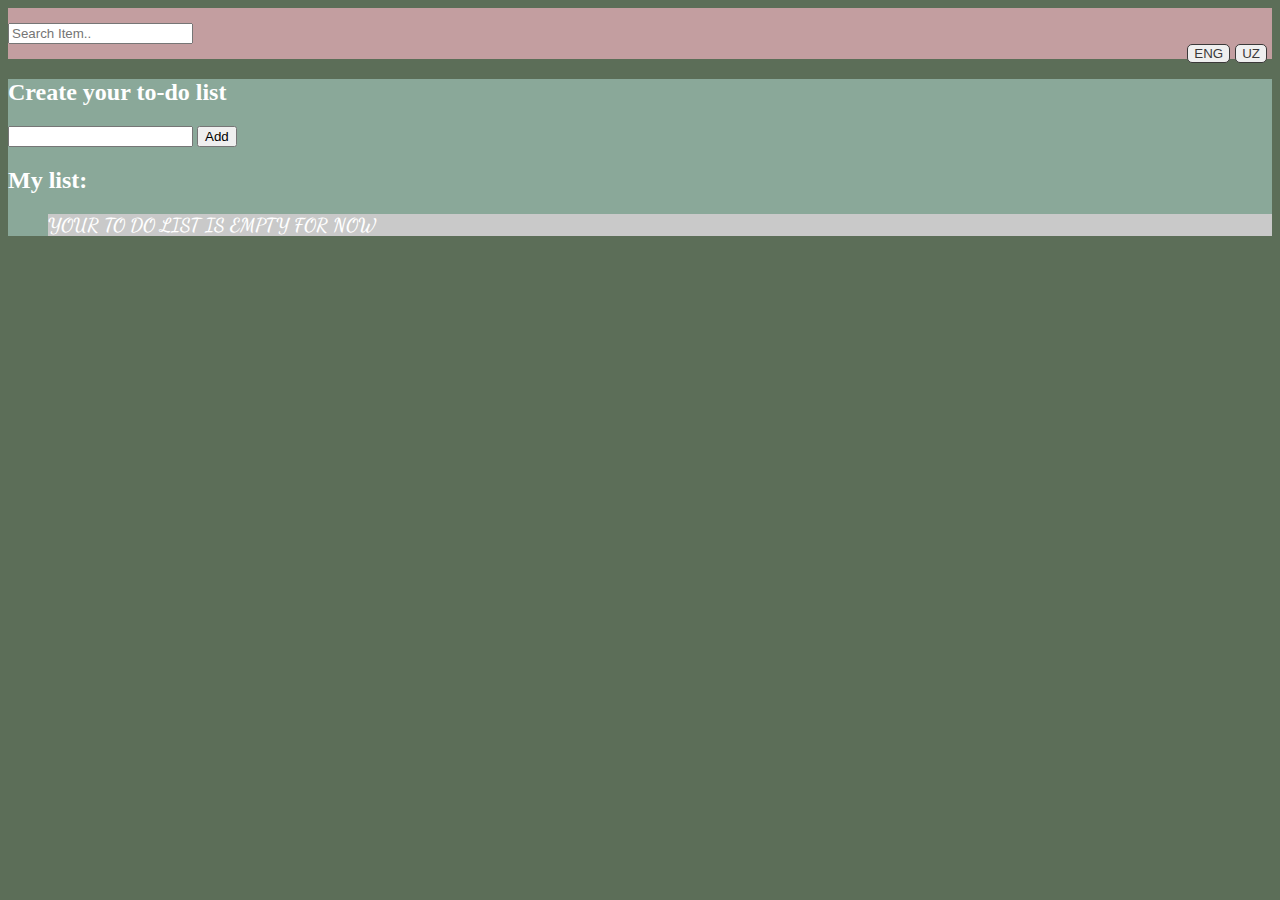
==== index.html @ 9b685f70 "asasd" ====
<!DOCTYPE html>
<html lang="en" dir="ltr">
  <head>
    <meta charset="utf-8">
    <meta name="viewport" content="width=device-width, initial-scale=1.0">
    <title></title>
    <link href="https://cdn.jsdelivr.net/npm/bootstrap@5.0.2/dist/css/bootstrap.min.css" rel="stylesheet" integrity="sha384-EVSTQN3/azprG1Anm3QDgpJLIm9Nao0Yz1ztcQTwFspd3yD65VohhpuuCOmLASjC" crossorigin="anonymous">
    <link rel="stylesheet" href="css/style.css">
    <link href="https://fonts.googleapis.com/css2?family=Dancing+Script:wght@400;500;600&family=Permanent+Marker&display=swap" rel="stylesheet">
  </head>
  <body>
    <header >
      <div class="container head">
        <div class="row">
          <div class="col-md-9 col-sm-9  align-sellf-center">
            <input type="text" class="form-control" id="filter" placeholder="Search Item.." name="" value="">
          </div>
          <div class="float-end col-md-3 col-sm-3 lang">
            <button type="button" name="button"><a href="indexuz.html">UZ</a></button>
            <button type="button" name="button"><a href="index.html">ENG</a></button>
          </div>
        </div>
      </div>
    </header>
    <div class="container">
      <div id="main" class="card card-body">
        <h2 class="title">Create your to-do list</h2>
        <form id="addForm" class="form-inline mb-3" action="index.html" method="post">
          <input id="item" type="text" class="form-control mr-2" name="" value="">
          <input type="submit" class="btn btn-dark mt-3" name="" value="Add">
        </form>
        <h2 class="title">My list:</h2>
        <ul id="items" class="list-group">
          <li id='empty'><h3>YOUR TO DO LIST IS EMPTY FOR NOW</h3></li>
        </ul>
      </div>
    </div>

  </body>
  <script type="text/javascript" src="index.js"></script
  <script src="https://cdn.jsdelivr.net/npm/bootstrap@5.0.2/dist/js/bootstrap.bundle.min.js" integrity="sha384-MrcW6ZMFYlzcLA8Nl+NtUVF0sA7MsXsP1UyJoMp4YLEuNSfAP+JcXn/tWtIaxVXM" crossorigin="anonymous"></script>
  <script type="text/javascript" src="index.js"></script>
</html>
---- css/style.css ----
body{
  background-color: #5C6E58;
  font-family: 'Permanent Marker', cursive;
}

#main{
  background-color: #8AA899;
  color: #ffffff;
  font-family: 'Permanent Marker', cursive;
  margin-top: 15px;
}


#items li{
  background-color: #C9C9C9;
  font-family: 'Dancing Script';
}

.row{
  background-color: #C39EA0;
  padding-bottom: 15px;
  padding-top: 15px;
}

.lang button{
  border-radius: 5px;
  float: right;
  margin-right: 5px;
  border: 1px solid #3B3939;
}

.lang button a{
  text-decoration: none;
  color: #3B3939;
}

h1{
  color: #3B3939;
}

.drawover{
  width: 20px;
  height: 20px;
  margin-right: 5px;
  text-align: center;
  vertical-align: middle;
}

.drawover:checked #items li{
  text-decoration-line: line-through;
}

#empty{
  list-style: none;
  font-weight: 700;
}
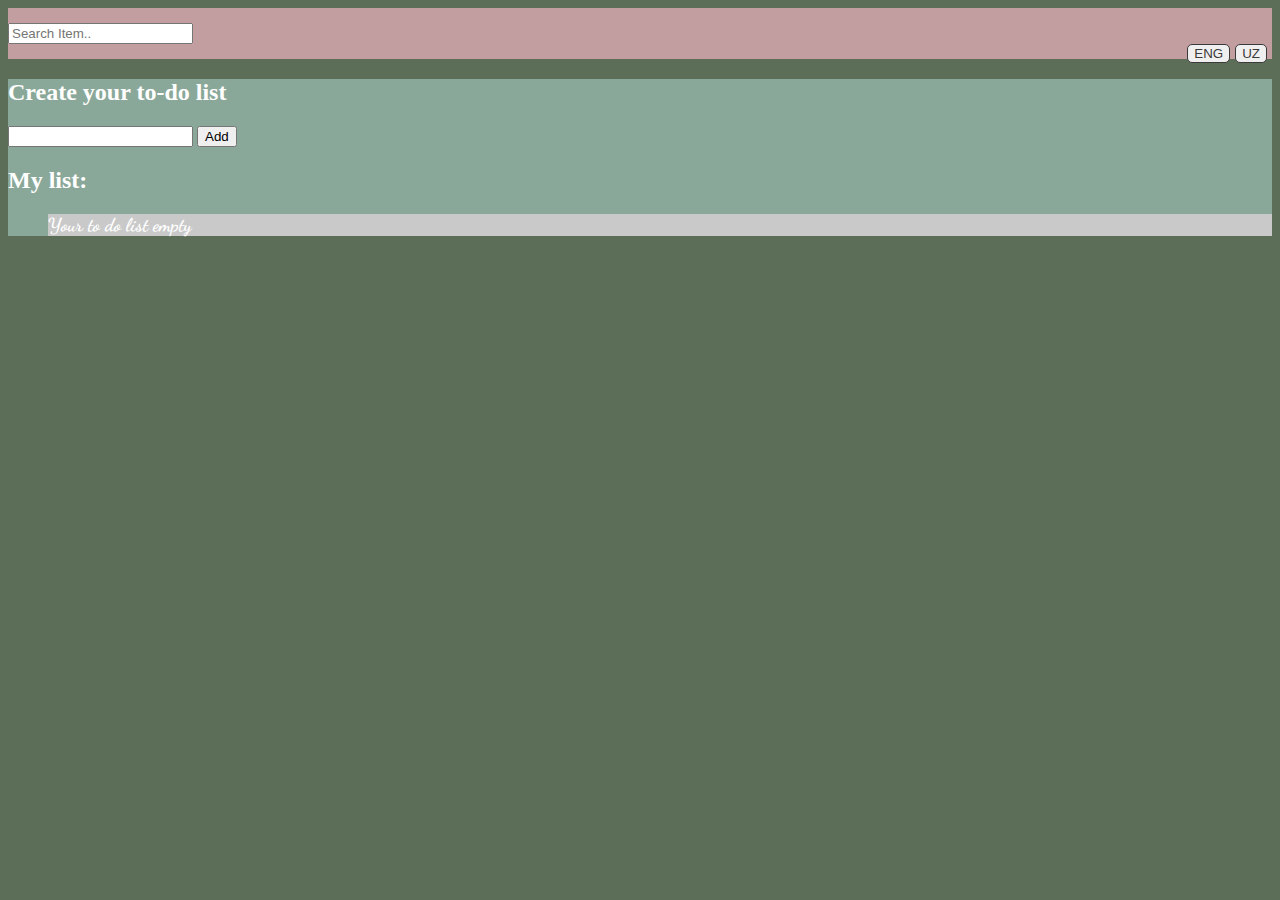
==== commit f534ed63: "asd" ====
--- a/index.html
+++ b/index.html
@@ -12,10 +12,10 @@
     <header >
       <div class="container head">
         <div class="row">
-          <div class="col-md-9 col-sm-9  align-sellf-center">
+          <div class="col-md-9 col-sm-9 col-xs-9  align-sellf-center">
             <input type="text" class="form-control" id="filter" placeholder="Search Item.." name="" value="">
           </div>
-          <div class="float-end col-md-3 col-sm-3 lang">
+          <div class="float-end col-md-3 col-sm-3 col-xs-3 lang">
             <button type="button" name="button"><a href="indexuz.html">UZ</a></button>
             <button type="button" name="button"><a href="index.html">ENG</a></button>
           </div>
@@ -31,7 +31,7 @@
         </form>
         <h2 class="title">My list:</h2>
         <ul id="items" class="list-group">
-          <li id='empty'><h3>YOUR TO DO LIST IS EMPTY FOR NOW</h3></li>
+          <li id='empty'><h3>Your to do list empty</h3></li>
         </ul>
       </div>
     </div>
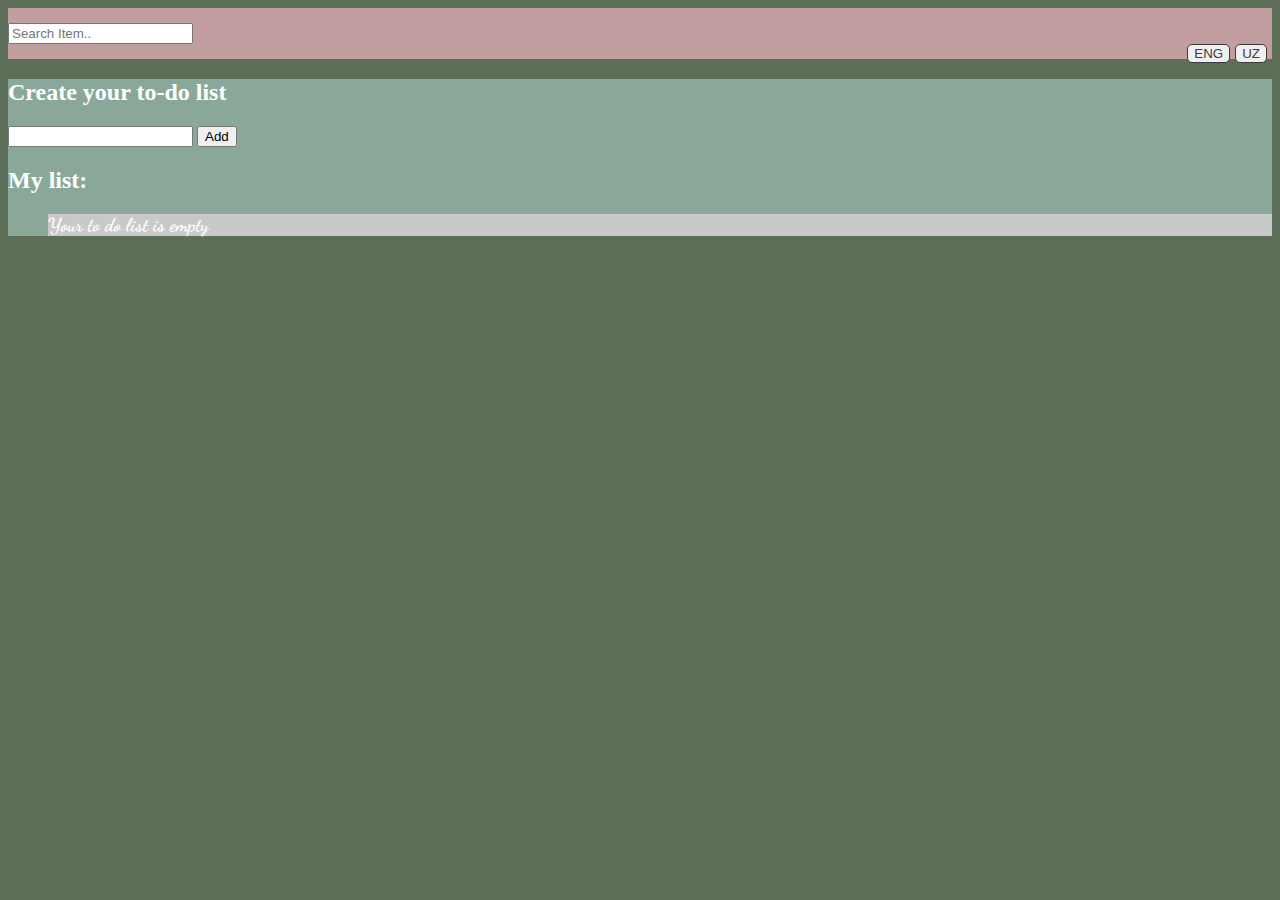
==== commit a34a54f5: "sad" ====
--- a/index.html
+++ b/index.html
@@ -31,7 +31,7 @@
         </form>
         <h2 class="title">My list:</h2>
         <ul id="items" class="list-group">
-          <li id='empty'><h3>Your to do list empty</h3></li>
+          <li id='empty'><h3>Your to do list is empty</h3></li>
         </ul>
       </div>
     </div>
